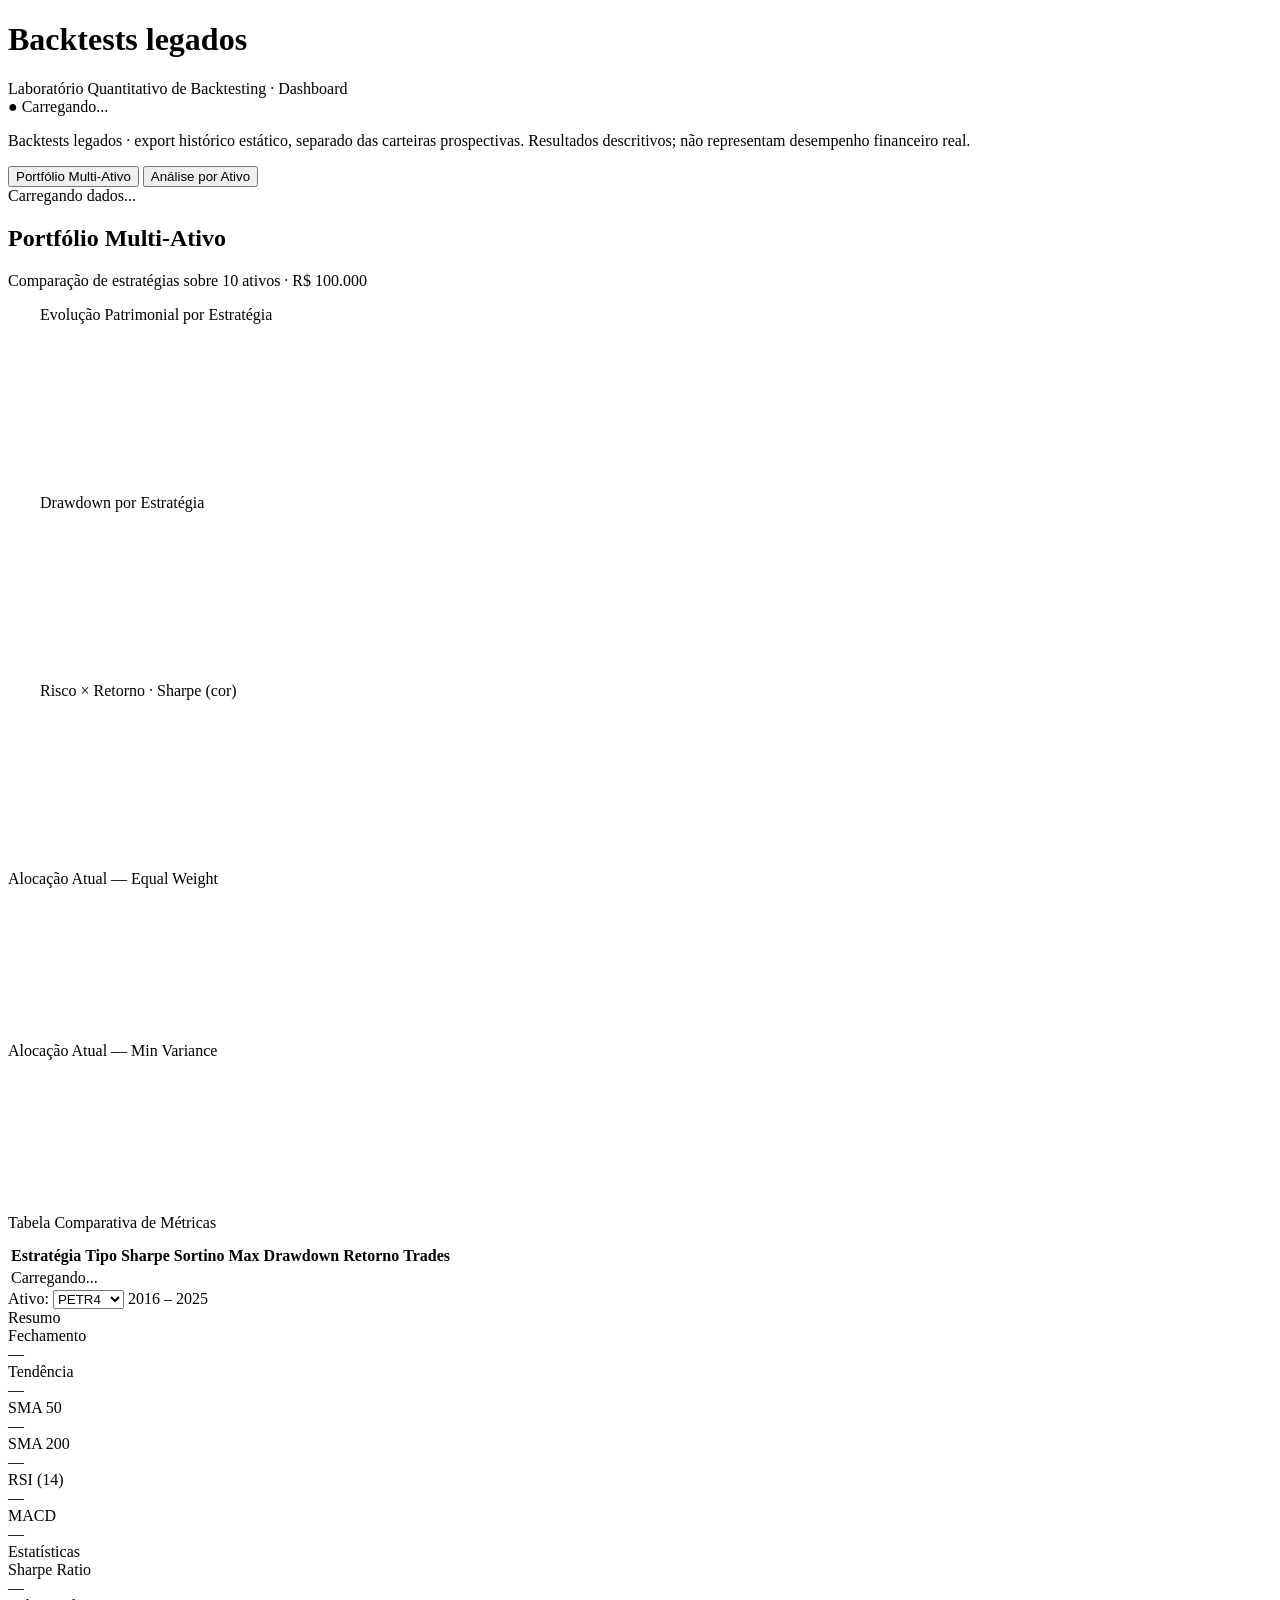
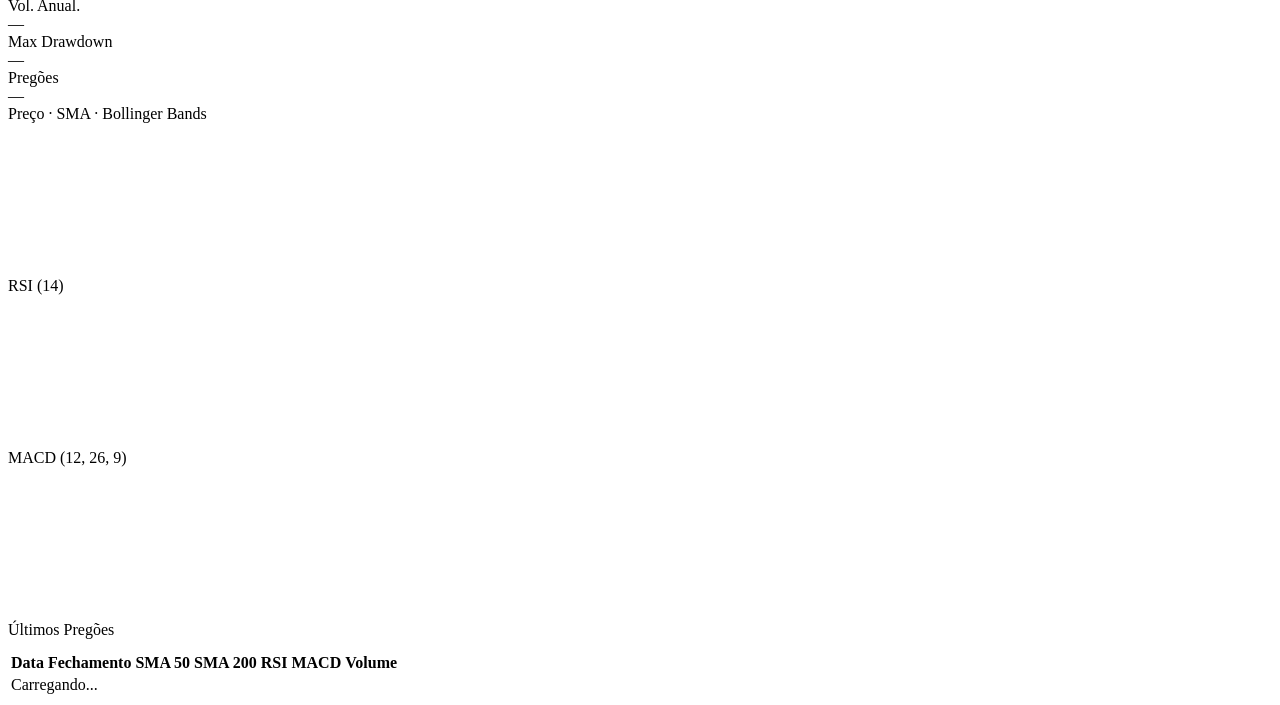
==== dashboard/index.html @ 46a388bc "feat(platform): consolidate V7 navigation and operational readiness" ====
<!DOCTYPE html>
<html lang="pt-BR">
<head>
    <meta charset="UTF-8" />
    <meta name="viewport" content="width=device-width, initial-scale=1.0" />
    <title>Hedge-fund-lab · Dashboard</title>
    <link rel="stylesheet" href="/style.css" />
<link rel="stylesheet" href="/shell.css?v=7"><script src="/shell.js?v=7" defer></script>
</head>
<body class="hfl-platform">
<!-- platform-shell -->

    <!-- ─── Header ─── -->
    <header class="header module-header">
        <div>
            <h1>Backtests legados</h1>
            <span class="subtitle">Laboratório Quantitativo de Backtesting · Dashboard</span>
        </div>
        <div class="header-right">
            <span class="status" id="data-status">● Carregando...</span>
        </div>
    </header>

    <p class="hfl-warning" id="main" tabindex="-1">Backtests legados · export histórico estático, separado das carteiras prospectivas. Resultados descritivos; não representam desempenho financeiro real.</p>
<!-- ─── Tab Navigation ─── -->
    <div class="tab-bar">
        <button class="tab active" data-tab="portfolio">Portfólio Multi-Ativo</button>
        <button class="tab" data-tab="analise">Análise por Ativo</button>
    </div>

    <!-- Loading / Error (fora das abas, visível sempre) -->
    <div id="loading" class="loading">Carregando dados...</div>
    <div id="error-message" class="error-message" style="display:none;"></div>

    <!-- ════════════════════════════════════════════════ -->
    <!-- TAB 1: PORTFÓLIO MULTI-ATIVO                    -->
    <!-- ════════════════════════════════════════════════ -->
    <div id="tab-portfolio" class="tab-content active">

        <div class="portfolio-header">
            <h2>Portfólio Multi-Ativo</h2>
            <span class="portfolio-subtitle">Comparação de estratégias sobre 10 ativos · R$ 100.000</span>
        </div>

        <!-- Cards de métricas do portfólio -->
        <div class="portfolio-metrics-grid" id="portfolio-metrics">
            <!-- preenchido por JS -->
        </div>

        <!-- Gráfico: Equity Curves Comparativas -->
        <div class="card chart-card" style="margin: 1rem 2rem;">
            <div class="card-title">Evolução Patrimonial por Estratégia</div>
            <div class="chart-container-high" id="chart-equity-container">
                <canvas id="chart-portfolio-equity"></canvas>
            </div>
        </div>

        <!-- Gráfico: Drawdown Comparativo -->
        <div class="card chart-card" style="margin: 1rem 2rem;">
            <div class="card-title">Drawdown por Estratégia</div>
            <div class="chart-container-high" id="chart-drawdown-container">
                <canvas id="chart-portfolio-drawdown"></canvas>
            </div>
        </div>

        <!-- Gráfico: Risco × Retorno (Scatter) -->
        <div class="card chart-card" style="margin: 1rem 2rem;">
            <div class="card-title">Risco × Retorno · Sharpe (cor)</div>
            <div class="chart-container-high" id="chart-scatter-container">
                <canvas id="chart-risk-return"></canvas>
            </div>
        </div>

        <!-- Grid: Alocação + Tabela -->
        <div class="portfolio-bottom-grid">
            <div class="card chart-card">
                <div class="card-title">Alocação Atual — Equal Weight</div>
                <div class="chart-container">
                    <canvas id="chart-allocation"></canvas>
                </div>
            </div>
            <div class="card chart-card">
                <div class="card-title">Alocação Atual — Min Variance</div>
                <div class="chart-container">
                    <canvas id="chart-allocation-mv"></canvas>
                </div>
            </div>
        </div>

        <!-- Tabela Comparativa -->
        <div class="table-container">
            <div class="card-title" style="padding: 0 0 0.75rem 0;">Tabela Comparativa de Métricas</div>
            <table>
                <thead>
                    <tr>
                        <th>Estratégia</th>
                        <th>Tipo</th>
                        <th>Sharpe</th>
                        <th>Sortino</th>
                        <th>Max Drawdown</th>
                        <th>Retorno</th>
                        <th>Trades</th>
                    </tr>
                </thead>
                <tbody id="comparison-table-body">
                    <tr><td colspan="7">Carregando...</td></tr>
                </tbody>
            </table>
        </div>

    </div>

    <!-- ════════════════════════════════════════════════ -->
    <!-- TAB 2: ANÁLISE POR ATIVO                        -->
    <!-- ════════════════════════════════════════════════ -->
    <div id="tab-analise" class="tab-content">

        <div class="controls">
            <label for="ticker-select">Ativo:</label>
            <select id="ticker-select">
                <option value="PETR4.SA">PETR4</option>
                <option value="VALE3.SA">VALE3</option>
                <option value="ITUB4.SA">ITUB4</option>
                <option value="BBDC4.SA">BBDC4</option>
                <option value="BBAS3.SA">BBAS3</option>
                <option value="ABEV3.SA">ABEV3</option>
                <option value="WEGE3.SA">WEGE3</option>
                <option value="CMIG4.SA">CMIG4</option>
                <option value="RENT3.SA">RENT3</option>
                <option value="SUZB3.SA">SUZB3</option>
            </select>
            <span id="periodo-info" class="periodo-info">2016 – 2025</span>
            <span id="data-count" class="data-count"></span>
        </div>

        <div class="dashboard-grid" id="dashboard">
            <aside class="sidebar">
                <div class="card">
                    <div class="card-title">Resumo</div>
                    <div class="resumo-grid">
                        <div class="metric-card">
                            <div class="label">Fechamento</div>
                            <div class="value neutral" id="ultimo-fechamento">—</div>
                        </div>
                        <div class="metric-card">
                            <div class="label">Tendência</div>
                            <div class="value neutral" id="tendencia">—</div>
                        </div>
                        <div class="metric-card">
                            <div class="label">SMA 50</div>
                            <div class="value neutral" id="sma50-valor">—</div>
                        </div>
                        <div class="metric-card">
                            <div class="label">SMA 200</div>
                            <div class="value neutral" id="sma200-valor">—</div>
                        </div>
                        <div class="metric-card">
                            <div class="label">RSI (14)</div>
                            <div class="value neutral" id="rsi-valor">—</div>
                        </div>
                        <div class="metric-card">
                            <div class="label">MACD</div>
                            <div class="value neutral" id="macd-valor">—</div>
                        </div>
                    </div>
                </div>

                <div class="card">
                    <div class="card-title">Estatísticas</div>
                    <div class="resumo-grid">
                        <div class="metric-card">
                            <div class="label">Sharpe Ratio</div>
                            <div class="value neutral" id="sharpe-valor">—</div>
                        </div>
                        <div class="metric-card">
                            <div class="label">Vol. Anual.</div>
                            <div class="value neutral" id="vol-valor">—</div>
                        </div>
                        <div class="metric-card">
                            <div class="label">Max Drawdown</div>
                            <div class="value neutral" id="maxdd-valor">—</div>
                        </div>
                        <div class="metric-card">
                            <div class="label">Pregões</div>
                            <div class="value neutral" id="pregoes-valor">—</div>
                        </div>
                    </div>
                </div>
            </aside>

            <main class="main-content">
                <div class="card chart-card">
                    <div class="card-title">Preço · SMA · Bollinger Bands</div>
                    <div class="chart-container">
                        <canvas id="chart-price"></canvas>
                    </div>
                </div>

                <div class="indicator-charts">
                    <div class="card chart-card">
                        <div class="card-title">RSI (14)</div>
                        <div class="chart-container">
                            <canvas id="chart-rsi"></canvas>
                        </div>
                    </div>
                    <div class="card chart-card">
                        <div class="card-title">MACD (12, 26, 9)</div>
                        <div class="chart-container">
                            <canvas id="chart-macd"></canvas>
                        </div>
                    </div>
                </div>
            </main>
        </div>

        <div class="table-container">
            <div class="card-title" style="padding: 0 0 0.75rem 0;">Últimos Pregões</div>
            <table>
                <thead>
                    <tr>
                        <th>Data</th>
                        <th>Fechamento</th>
                        <th>SMA 50</th>
                        <th>SMA 200</th>
                        <th>RSI</th>
                        <th>MACD</th>
                        <th>Volume</th>
                    </tr>
                </thead>
                <tbody id="data-table-body">
                    <tr><td colspan="7">Carregando...</td></tr>
                </tbody>
            </table>
        </div>
    </div>

    <!-- ─── Filosofia ─── -->
    <section class="philosophy" id="philosophy-text"></section>

    <!-- Chart.js local -->
    <script src="/vendor/chart.umd.js"></script>
    <script src="/app.js?v=7"></script>
</body>
</html>
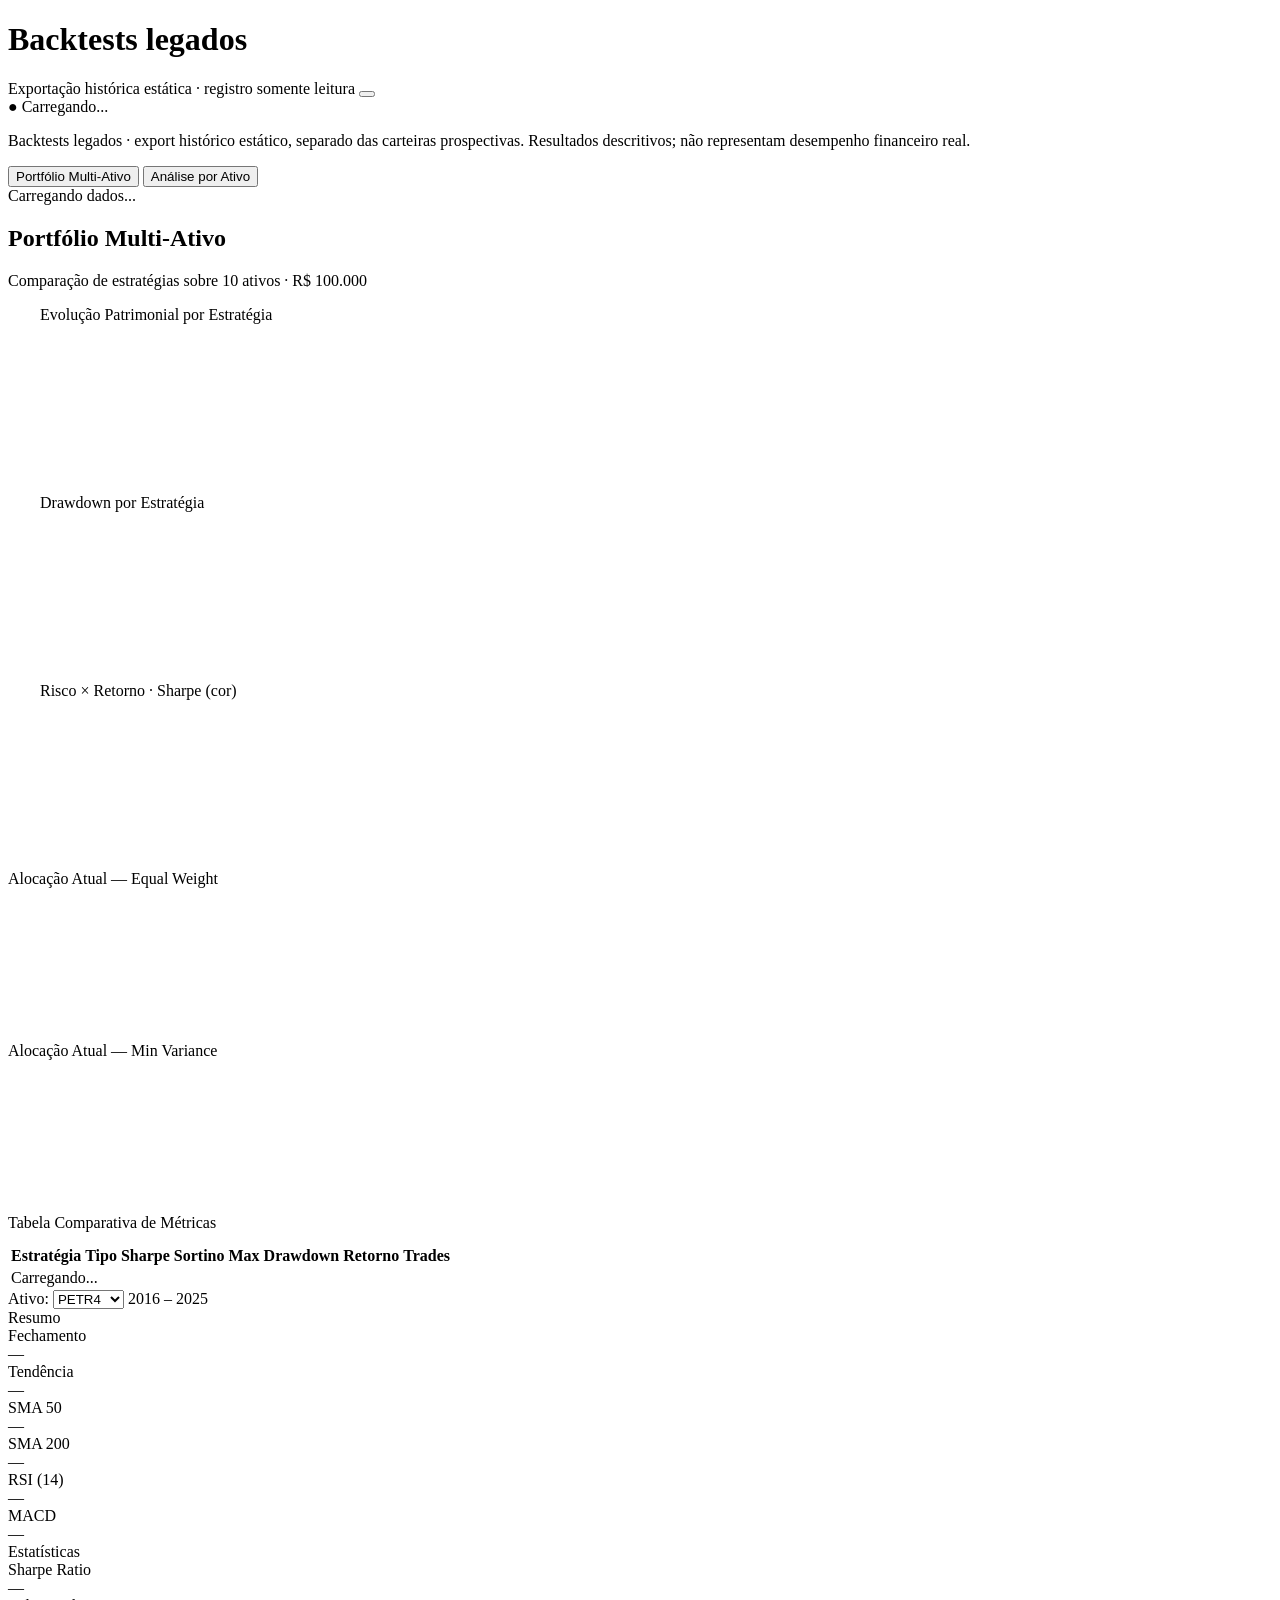
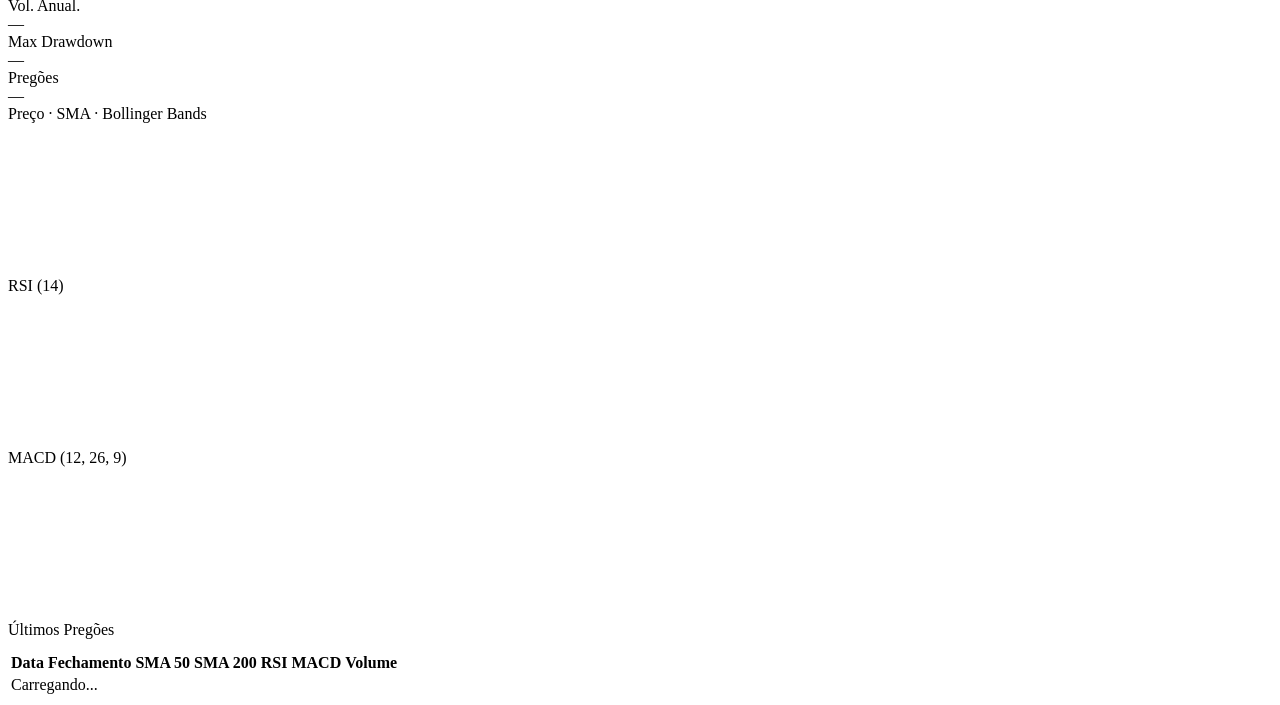
==== commit c6c2cc9c: "feat(ux): unify navigation across the dashboard One server-rendered navigation by user goal (Início," ====
--- a/dashboard/index.html
+++ b/dashboard/index.html
@@ -3,7 +3,7 @@
 <head>
     <meta charset="UTF-8" />
     <meta name="viewport" content="width=device-width, initial-scale=1.0" />
-    <title>Hedge-fund-lab · Dashboard</title>
+    <title>Backtests legados · Pesquisa · Hedge-Fund-Lab</title>
     <link rel="stylesheet" href="/style.css" />
 <link rel="stylesheet" href="/shell.css?v=7"><script src="/shell.js?v=7" defer></script>
 </head>
@@ -11,15 +11,15 @@
 <!-- platform-shell -->
 
     <!-- ─── Header ─── -->
-    <header class="header module-header">
+    <div class="header module-header">
         <div>
             <h1>Backtests legados</h1>
-            <span class="subtitle">Laboratório Quantitativo de Backtesting · Dashboard</span>
+            <span class="subtitle">Exportação histórica estática · registro somente leitura <button class="ds-help" data-help="backtesting"></button></span>
         </div>
         <div class="header-right">
             <span class="status" id="data-status">● Carregando...</span>
         </div>
-    </header>
+    </div>
 
     <p class="hfl-warning" id="main" tabindex="-1">Backtests legados · export histórico estático, separado das carteiras prospectivas. Resultados descritivos; não representam desempenho financeiro real.</p>
 <!-- ─── Tab Navigation ─── -->
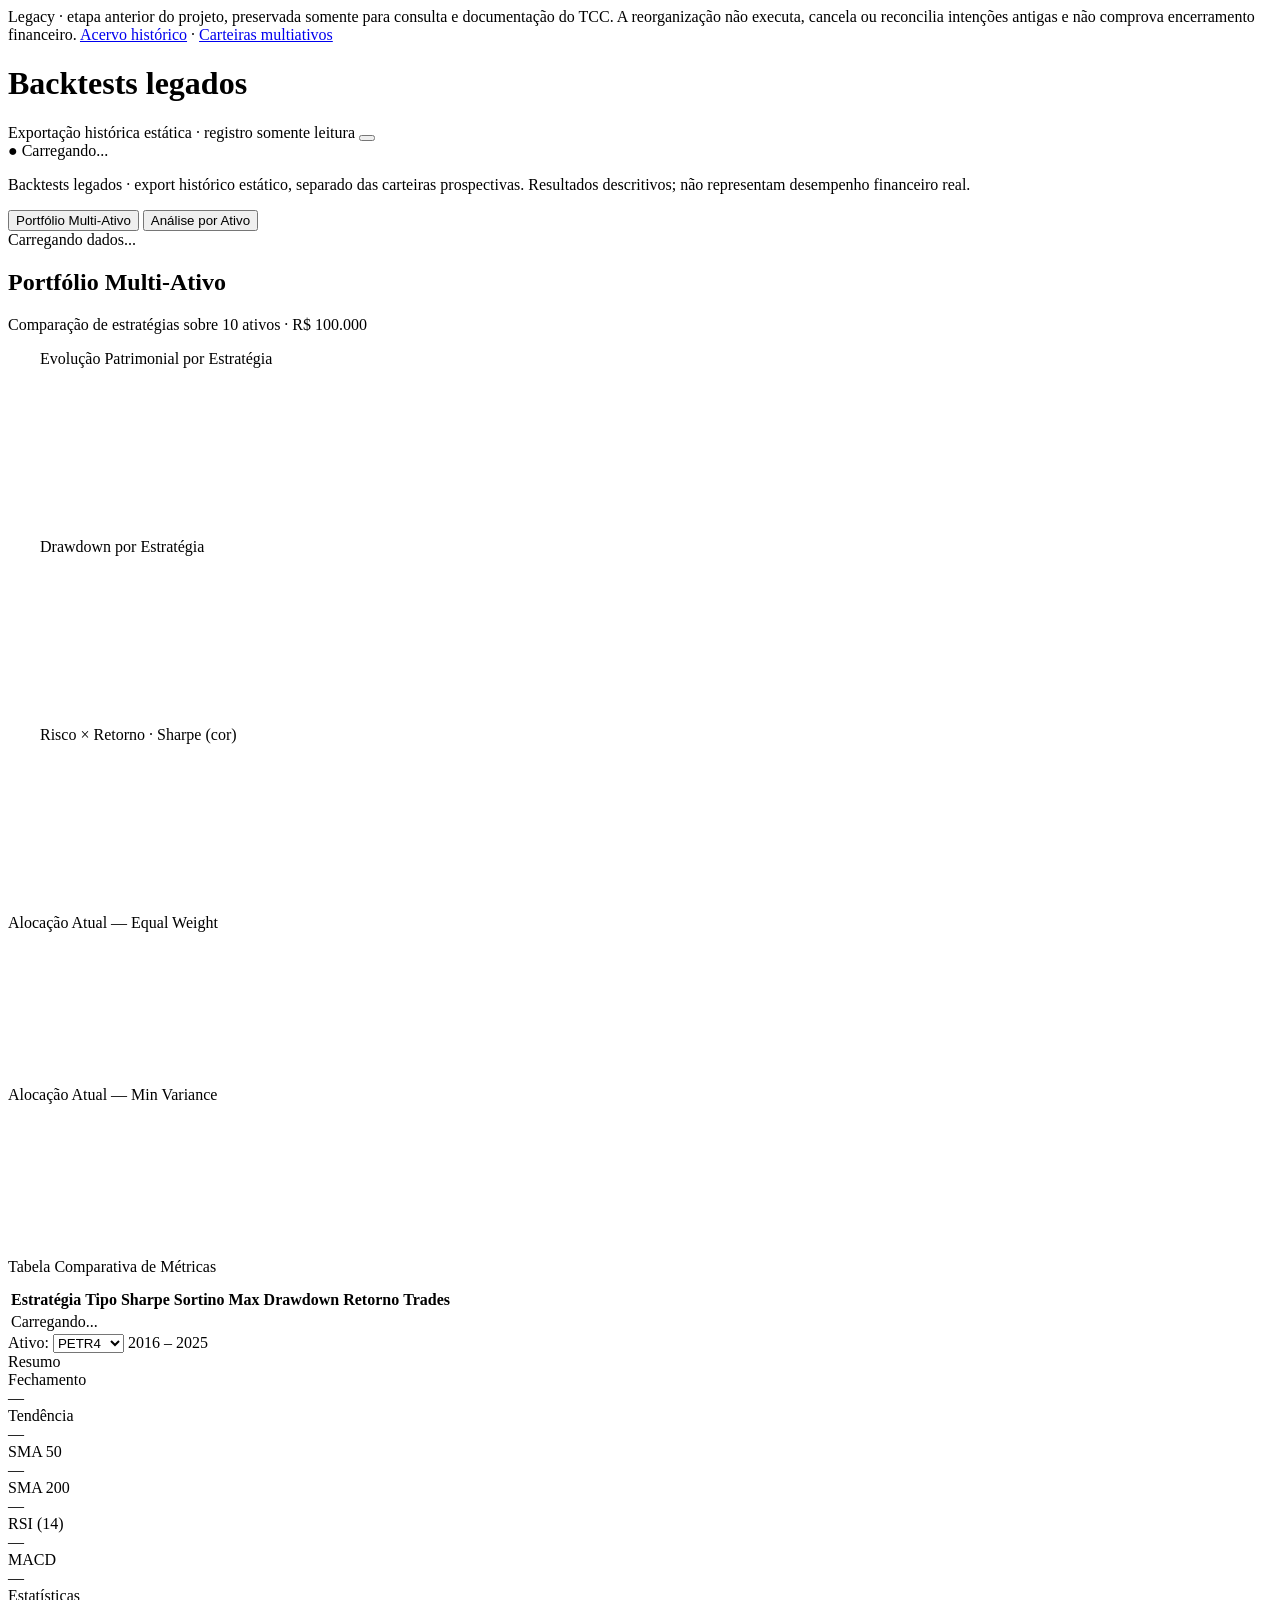
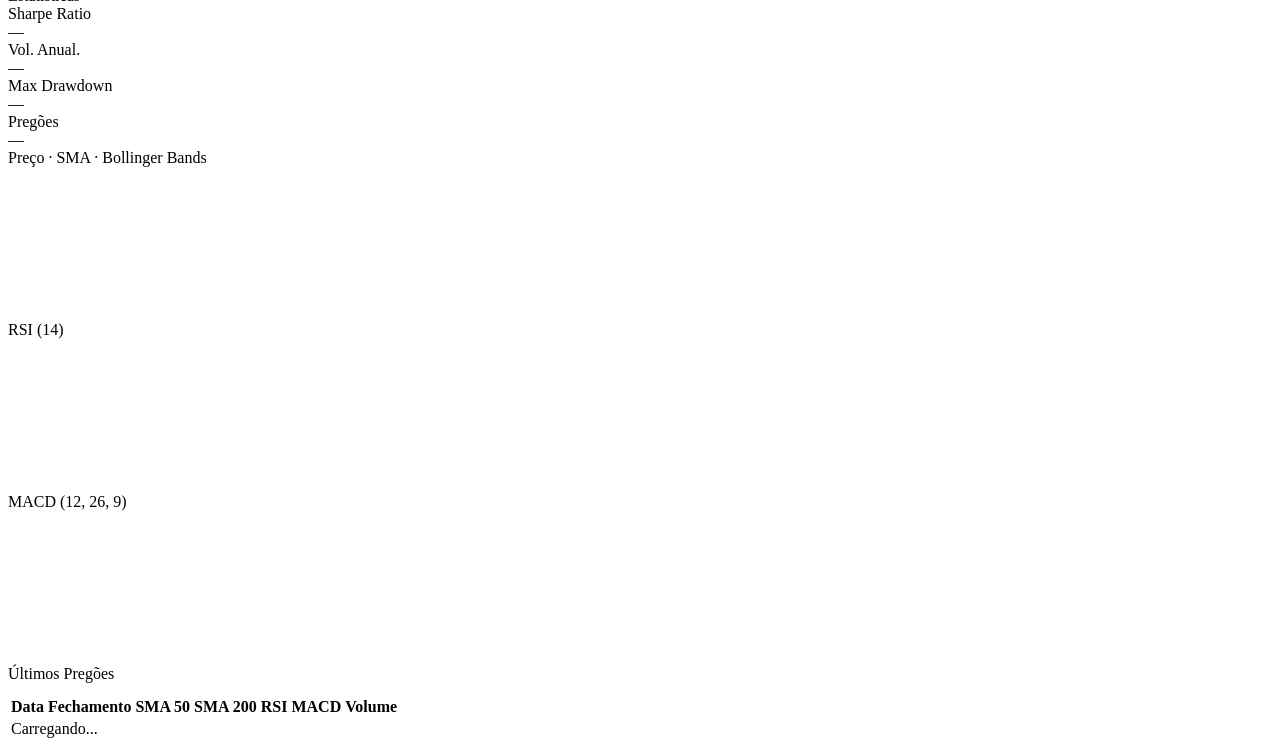
==== commit 224c908c: "feat(ux): apply approved frontend with wallet-first navigation DP-23: permanent navigation Carteira/" ====
--- a/dashboard/index.html
+++ b/dashboard/index.html
@@ -3,12 +3,13 @@
 <head>
     <meta charset="UTF-8" />
     <meta name="viewport" content="width=device-width, initial-scale=1.0" />
-    <title>Backtests legados · Pesquisa · Hedge-Fund-Lab</title>
+    <title>Legacy · Backtests históricos · Hedge-Fund-Lab</title>
     <link rel="stylesheet" href="/style.css" />
 <link rel="stylesheet" href="/shell.css?v=7"><script src="/shell.js?v=7" defer></script>
 </head>
 <body class="hfl-platform">
 <!-- platform-shell -->
+<aside class="hfl-warning" aria-label="Etapa anterior">Legacy · etapa anterior do projeto, preservada somente para consulta e documentação do TCC. A reorganização não executa, cancela ou reconcilia intenções antigas e não comprova encerramento financeiro. <a href="/legacy">Acervo histórico</a> · <a href="/">Carteiras multiativos</a></aside>
 
     <!-- ─── Header ─── -->
     <div class="header module-header">
